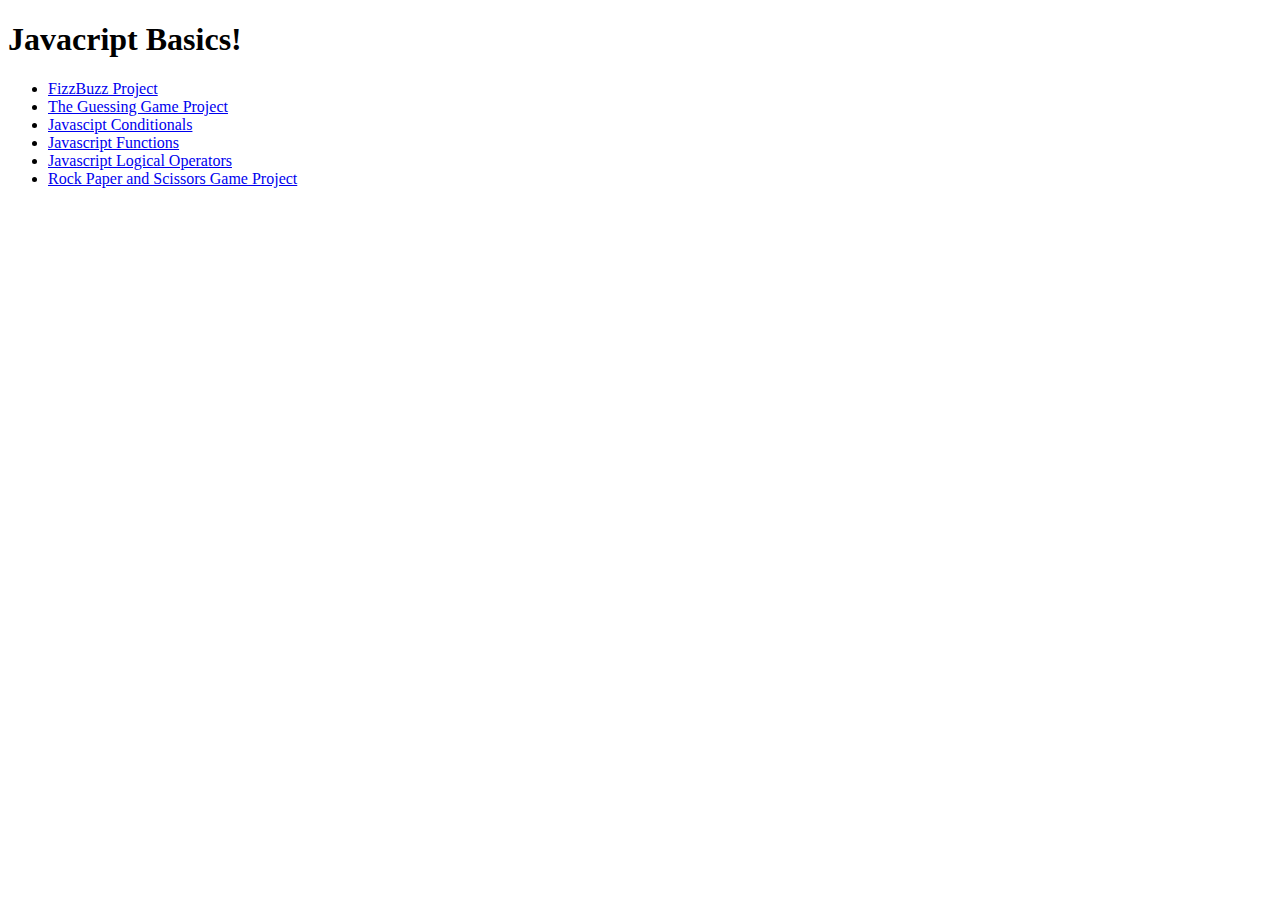
==== index.html @ b29d8dfd "Create a portfolio webpage for the projects" ====
<!DOCTYPE html>
<html lang="en">
<head>
    <meta charset="UTF-8">
    <meta http-equiv="X-UA-Compatible" content="IE=edge">
    <meta name="viewport" content="width=device-width, initial-scale=1.0">
    <title>Javascript-Basics</title>
</head>
<body>
    <div class = 'header'>
        <h1>Javacript Basics!</h1>
    </div> 
    <ul>
        <li><a href = "FizzBuzz/index.html">FizzBuzz Project</a></li>
        <li><a href = "GuessingGame/index.html">The Guessing Game Project</a></li>
        <li><a href = "JavascriptConditionals/index.html">Javascipt Conditionals</a></li>
        <li><a href = "JavascriptFunctions/index.html">Javascript Functions</a></li>
        <li><a href = "JavascriptLogicalOperators/">Javascript Logical Operators</a></li>
        <li><a href = "RockPaperScissors/index.html">Rock Paper and Scissors Game Project</a></li>
    </ul>



</body>
</html>
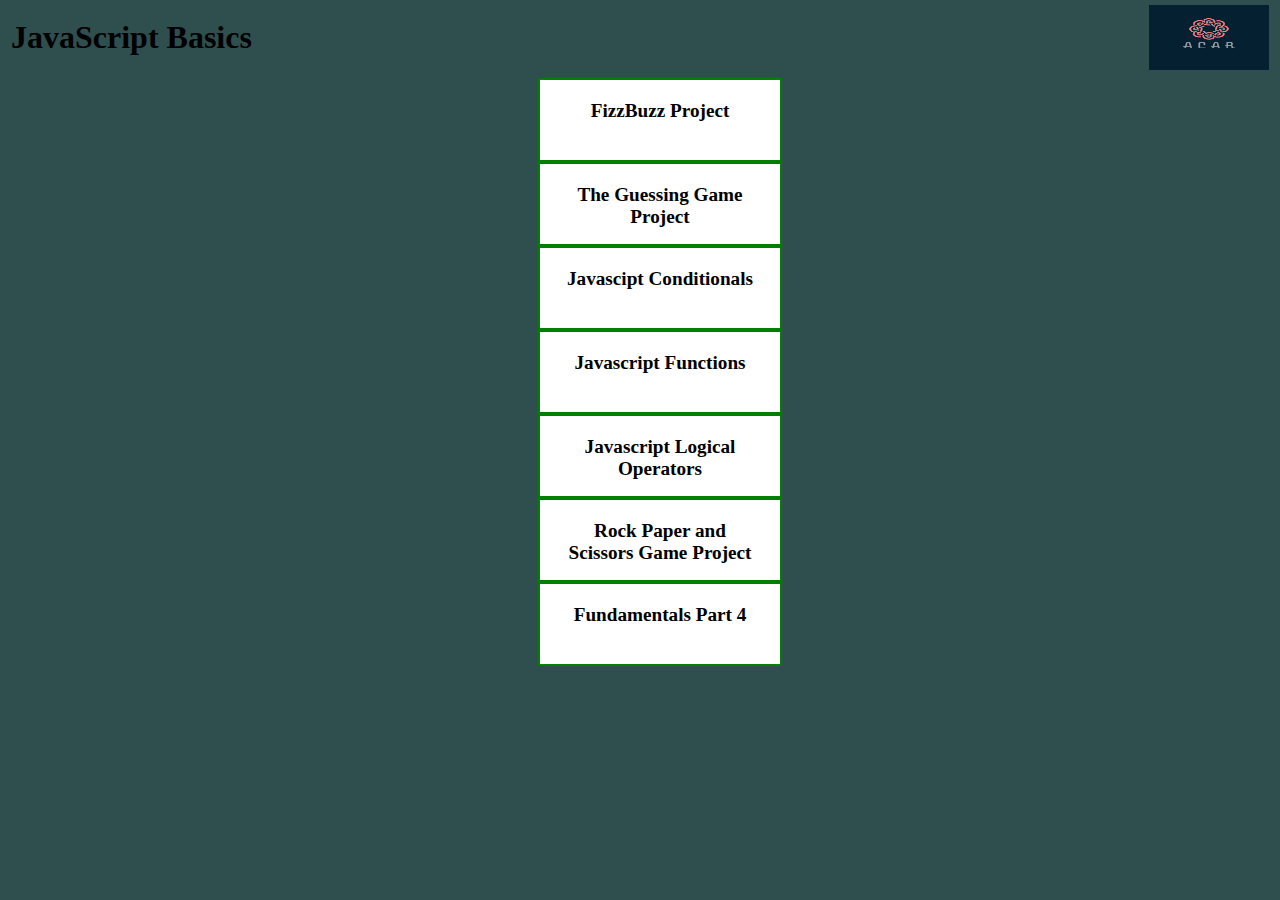
==== commit 5954733c: "Updat styles" ====
--- a/index.html
+++ b/index.html
@@ -5,11 +5,13 @@
     <meta http-equiv="X-UA-Compatible" content="IE=edge">
     <meta name="viewport" content="width=device-width, initial-scale=1.0">
     <title>Javascript-Basics</title>
+    <link rel = stylesheet href = "styles.css">
 </head>
 <body>
-    <div class = 'header'>
-        <h1>Javacript Basics!</h1>
-    </div> 
+    <div class = "header">
+        <h1>JavaScript Basics</h1>
+        <img id ="acar-logo" src = "FundamentalsPart4/d656f9f157134604b4a769cde1340c11 (1).png">
+    </div>
     <ul>
         <li><a href = "FizzBuzz/index.html">FizzBuzz Project</a></li>
         <li><a href = "GuessingGame/index.html">The Guessing Game Project</a></li>
@@ -17,6 +19,7 @@
         <li><a href = "JavascriptFunctions/index.html">Javascript Functions</a></li>
         <li><a href = "JavascriptLogicalOperators/">Javascript Logical Operators</a></li>
         <li><a href = "RockPaperScissors/index.html">Rock Paper and Scissors Game Project</a></li>
+        <li><a href = "FundamentalsPart4/index.html">Fundamentals Part 4</a></li>
     </ul>
 
 
--- a/styles.css
+++ b/styles.css
@@ -0,0 +1,50 @@
+* {
+    background-color: darkslategrey;
+}
+
+.header {
+    display: flex;
+    flex-direction: row;
+    justify-content: space-between;
+    align-items: center;
+    margin: 12px 3px;
+    /*border: 2px solid red;*/
+    max-height: 50px;
+    gap: 20px;
+}
+
+.header p {
+    font-style: italic;
+    font-weight: 700;
+}
+
+
+#acar-logo {
+    height: 65px;
+    width: 120px;
+}
+
+
+ul {list-style-type:none;}
+ul a:link,ul a:visited {
+    font-size: larger;
+    font-weight: 600;
+    width: 200px;
+    height:40px;
+    list-style-type:none;
+    background-color: white;
+    color: black;
+    border: 2px solid green;
+    padding: 20px 20px;
+    text-align: center;
+    text-decoration: none;
+    display: inline-block;
+    
+}  
+ul a:hover { background-color:lightgreen; }
+ul {
+    display: flex;
+    align-items: center;
+    flex-direction: column;
+}
+/*We can use 'ul a:link', 'ul a:visited','ul a:hover','ul a:active' to style the links */
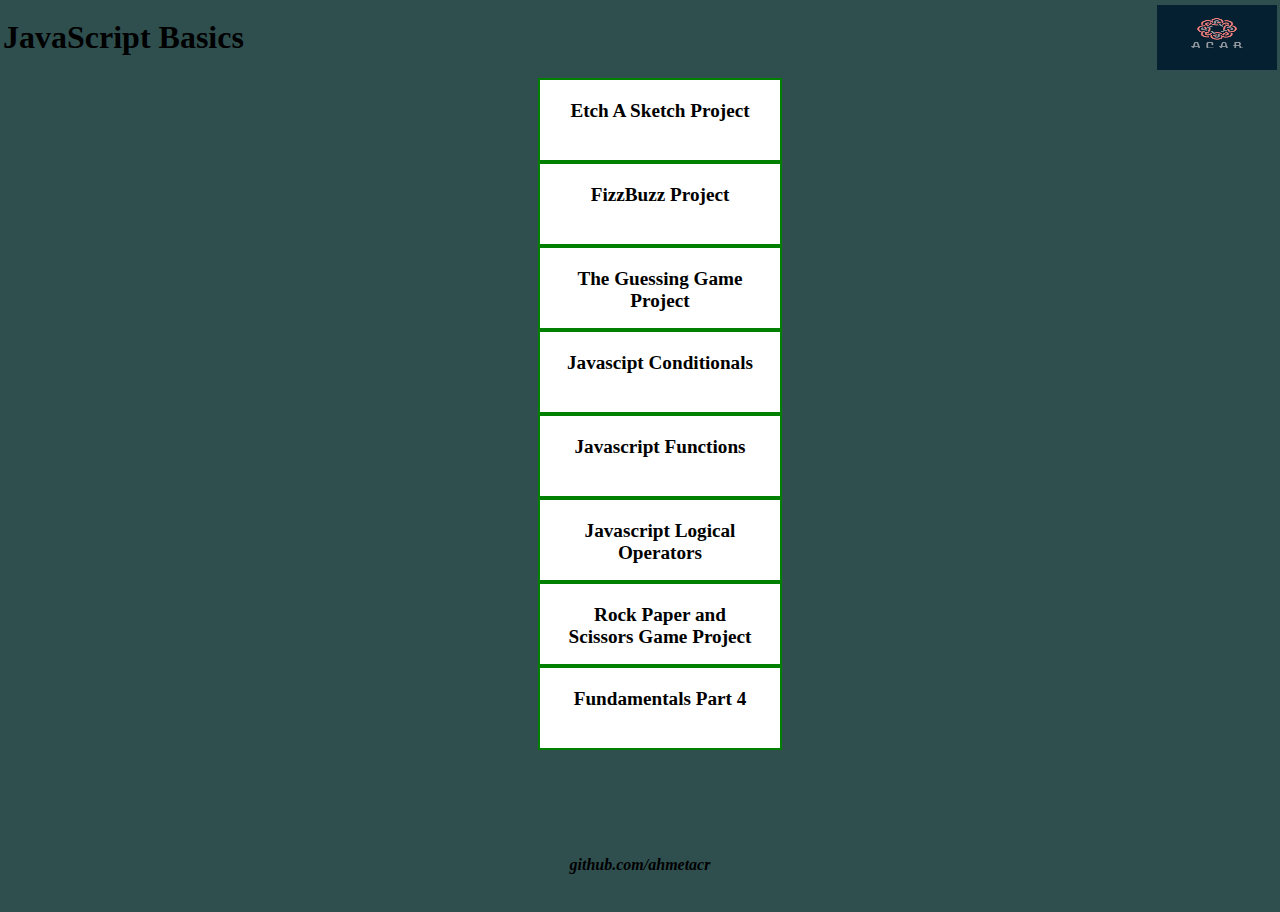
==== commit 74600ee3: "Add new project to the portfolio" ====
--- a/index.html
+++ b/index.html
@@ -10,19 +10,22 @@
 <body>
     <div class = "header">
         <h1>JavaScript Basics</h1>
-        <img id ="acar-logo" src = "FundamentalsPart4/d656f9f157134604b4a769cde1340c11 (1).png">
+        <img id ="acar-logo" src = "FundamentalsPart4/d656f9f157134604b4a769cde1340c11 (1).png"/>
     </div>
-    <ul>
-        <li><a href = "FizzBuzz/index.html">FizzBuzz Project</a></li>
-        <li><a href = "GuessingGame/index.html">The Guessing Game Project</a></li>
-        <li><a href = "JavascriptConditionals/index.html">Javascipt Conditionals</a></li>
-        <li><a href = "JavascriptFunctions/index.html">Javascript Functions</a></li>
-        <li><a href = "JavascriptLogicalOperators/">Javascript Logical Operators</a></li>
-        <li><a href = "RockPaperScissors/index.html">Rock Paper and Scissors Game Project</a></li>
-        <li><a href = "FundamentalsPart4/index.html">Fundamentals Part 4</a></li>
-    </ul>
-
-
-
+    <div class = 'list'>
+        <ul>
+            <li><a href = "EAS/index.html">Etch A Sketch Project</a></li>
+            <li><a href = "FizzBuzz/index.html">FizzBuzz Project</a></li>
+            <li><a href = "GuessingGame/index.html">The Guessing Game Project</a></li>
+            <li><a href = "JavascriptConditionals/index.html">Javascipt Conditionals</a></li>
+            <li><a href = "JavascriptFunctions/index.html">Javascript Functions</a></li>
+            <li><a href = "JavascriptLogicalOperators/">Javascript Logical Operators</a></li>
+            <li><a href = "RockPaperScissors/index.html">Rock Paper and Scissors Game Project</a></li>
+            <li><a href = "FundamentalsPart4/index.html">Fundamentals Part 4</a></li>
+        </ul>
+    </div>
+    <div class = 'footer'>
+        <p>github.com/ahmetacr</p> 
+    </div>
 </body>
 </html>--- a/styles.css
+++ b/styles.css
@@ -1,5 +1,7 @@
-* {
+html, body { height: 100%; width: 100%; margin: 0;}
+body {
     background-color: darkslategrey;
+    height: 100%;
 }
 
 .header {
@@ -38,13 +40,36 @@
     padding: 20px 20px;
     text-align: center;
     text-decoration: none;
-    display: inline-block;
-    
+    display: inline-block;   
 }  
-ul a:hover { background-color:lightgreen; }
+
+ul a {
+    transition: transform 50ms;
+}
+
+ul a:hover { 
+    transform: scale(1.1);
+    /*opacity: 0;*/
+    /*transform: translateY(-10px);*/
+    background-color:lightgreen; }
 ul {
     display: flex;
     align-items: center;
     flex-direction: column;
+
 }
 /*We can use 'ul a:link', 'ul a:visited','ul a:hover','ul a:active' to style the links */
+
+.footer {
+    /* background-color: grey; */
+    font-weight: 800;
+    font-style: italic;
+    display: flex;
+    justify-content: center;
+    align-items: center;
+    position:absolute; 
+    bottom:0;
+    margin: 0;
+    width:100%;
+    height:70px;   /* Height of the footer*/ 
+} 
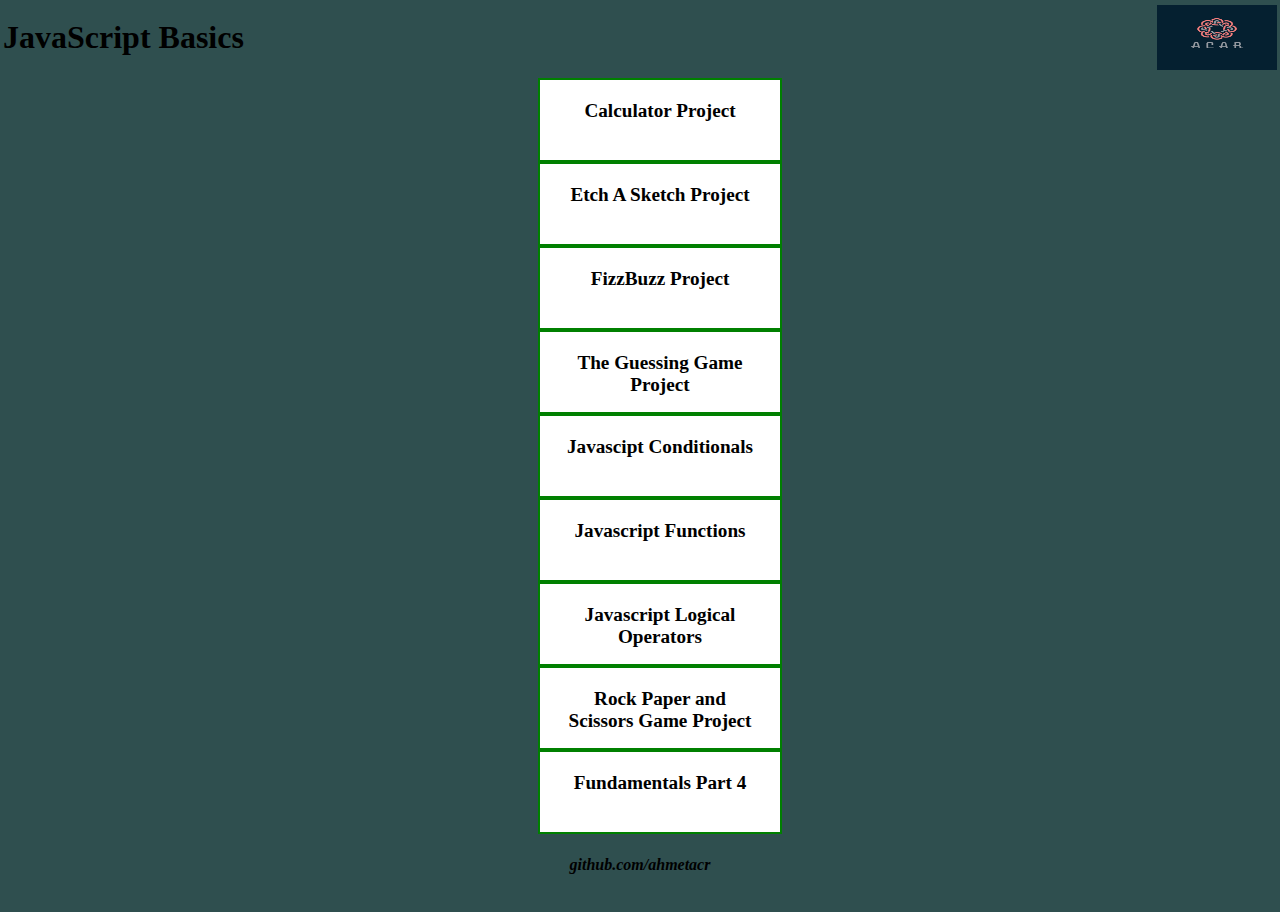
==== commit 0b0a5f68: "Add Calculator Project to the Portfolio" ====
--- a/index.html
+++ b/index.html
@@ -14,6 +14,7 @@
     </div>
     <div class = 'list'>
         <ul>
+            <li><a href = "Calculator/index.html">Calculator Project</a></li>
             <li><a href = "EAS/index.html">Etch A Sketch Project</a></li>
             <li><a href = "FizzBuzz/index.html">FizzBuzz Project</a></li>
             <li><a href = "GuessingGame/index.html">The Guessing Game Project</a></li>
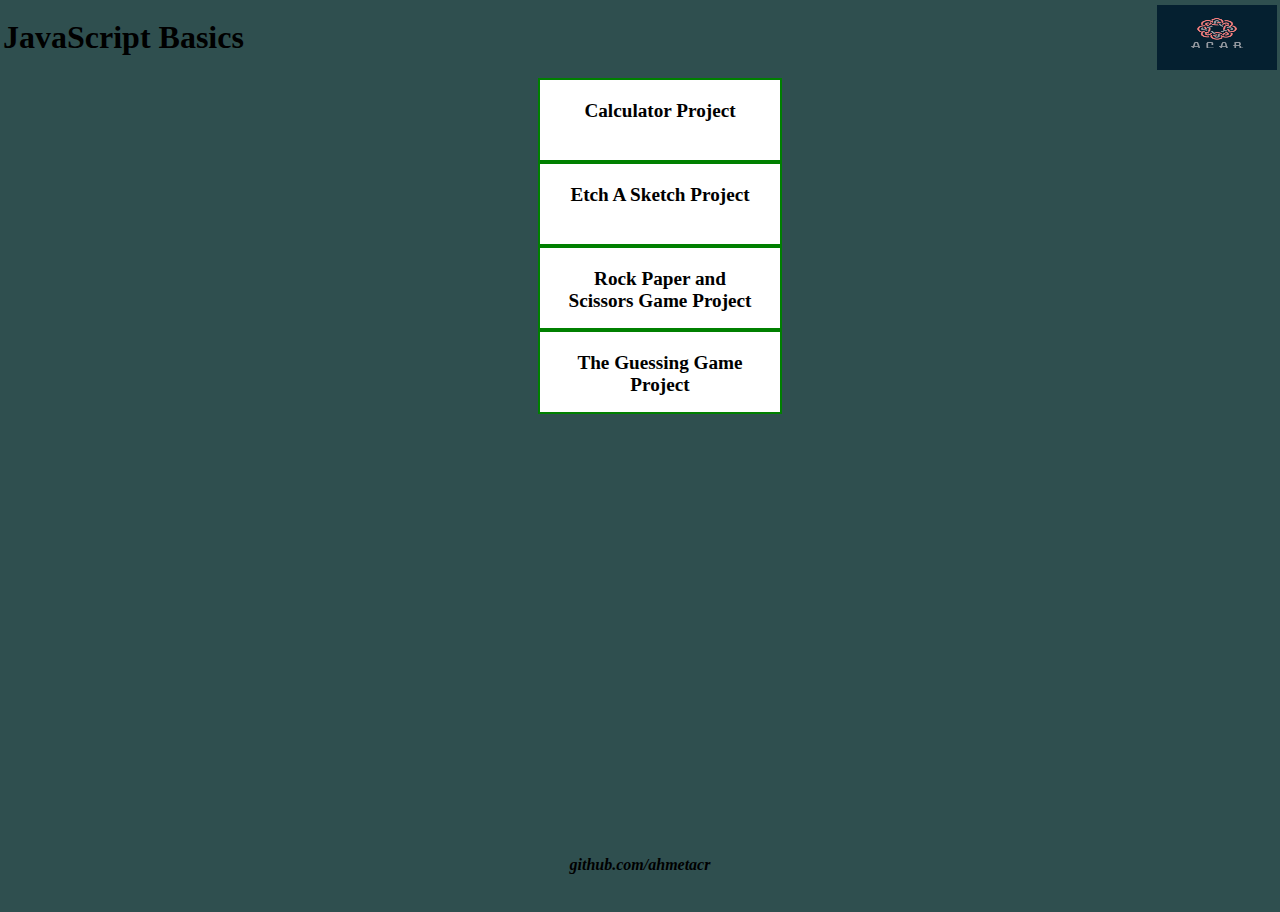
==== commit 73c04423: "Remove some unfinished projects" ====
--- a/index.html
+++ b/index.html
@@ -16,13 +16,13 @@
         <ul>
             <li><a href = "Calculator/index.html">Calculator Project</a></li>
             <li><a href = "EAS/index.html">Etch A Sketch Project</a></li>
-            <li><a href = "FizzBuzz/index.html">FizzBuzz Project</a></li>
+            <li><a href = "RockPaperScissors/index.html">Rock Paper and Scissors Game Project</a></li>
+            <!-- <li><a href = "FizzBuzz/index.html">FizzBuzz Project</a></li> -->
             <li><a href = "GuessingGame/index.html">The Guessing Game Project</a></li>
-            <li><a href = "JavascriptConditionals/index.html">Javascipt Conditionals</a></li>
-            <li><a href = "JavascriptFunctions/index.html">Javascript Functions</a></li>
-            <li><a href = "JavascriptLogicalOperators/">Javascript Logical Operators</a></li>
-            <li><a href = "RockPaperScissors/index.html">Rock Paper and Scissors Game Project</a></li>
-            <li><a href = "FundamentalsPart4/index.html">Fundamentals Part 4</a></li>
+            <!-- <li><a href = "JavascriptConditionals/index.html">Javascipt Conditionals</a></li> -->
+            <!-- <li><a href = "JavascriptFunctions/index.html">Javascript Functions</a></li> -->
+            <!-- <li><a href = "JavascriptLogicalOperators/">Javascript Logical Operators</a></li> -->
+            <!-- <li><a href = "FundamentalsPart4/index.html">Fundamentals Part 4</a></li> -->
         </ul>
     </div>
     <div class = 'footer'>
